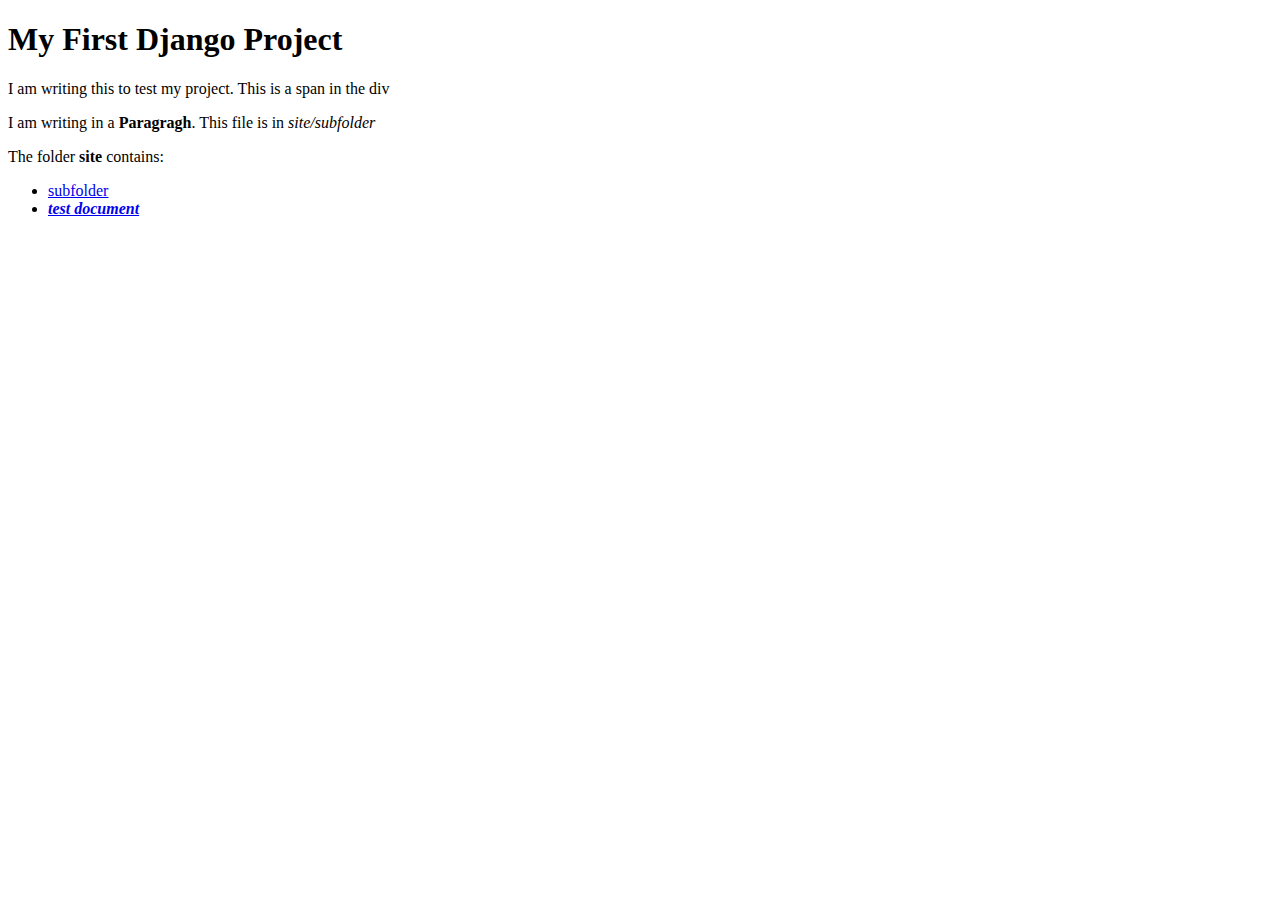
==== site/subfolder/dj4e.htm @ 6238d029 "Some HTML added" ====
<!DOCTYPE html>
<html lang="en">
<head>
    <meta charset="UTF-8">
    <meta http-equiv="X-UA-Compatible" content="IE=edge">
    <meta name="viewport" content="width=device-width, initial-scale=1.0">
    <title>Jane Instructor 066dac </title>
</head>
<body>
    <h1>My First Django Project</h1>

    <div>
        I am writing this to test my project.
        <span>This is a span in the div</span>
        <p>I am writing in a <strong>Paragragh</strong>.
            This file is in <em>site/subfolder</em></p>
        <p>The folder <strong>site</strong> contains:
        <br>
        <ul>
            <li><a href="https://google.com">subfolder</a></li>
            <li><a href="https://www.dj4e.com/assn/dj4e_html.md"><strong><em>test document</em></strong></a></li>
        </ul>
    </p>
    </div>
    
</body>
</html>
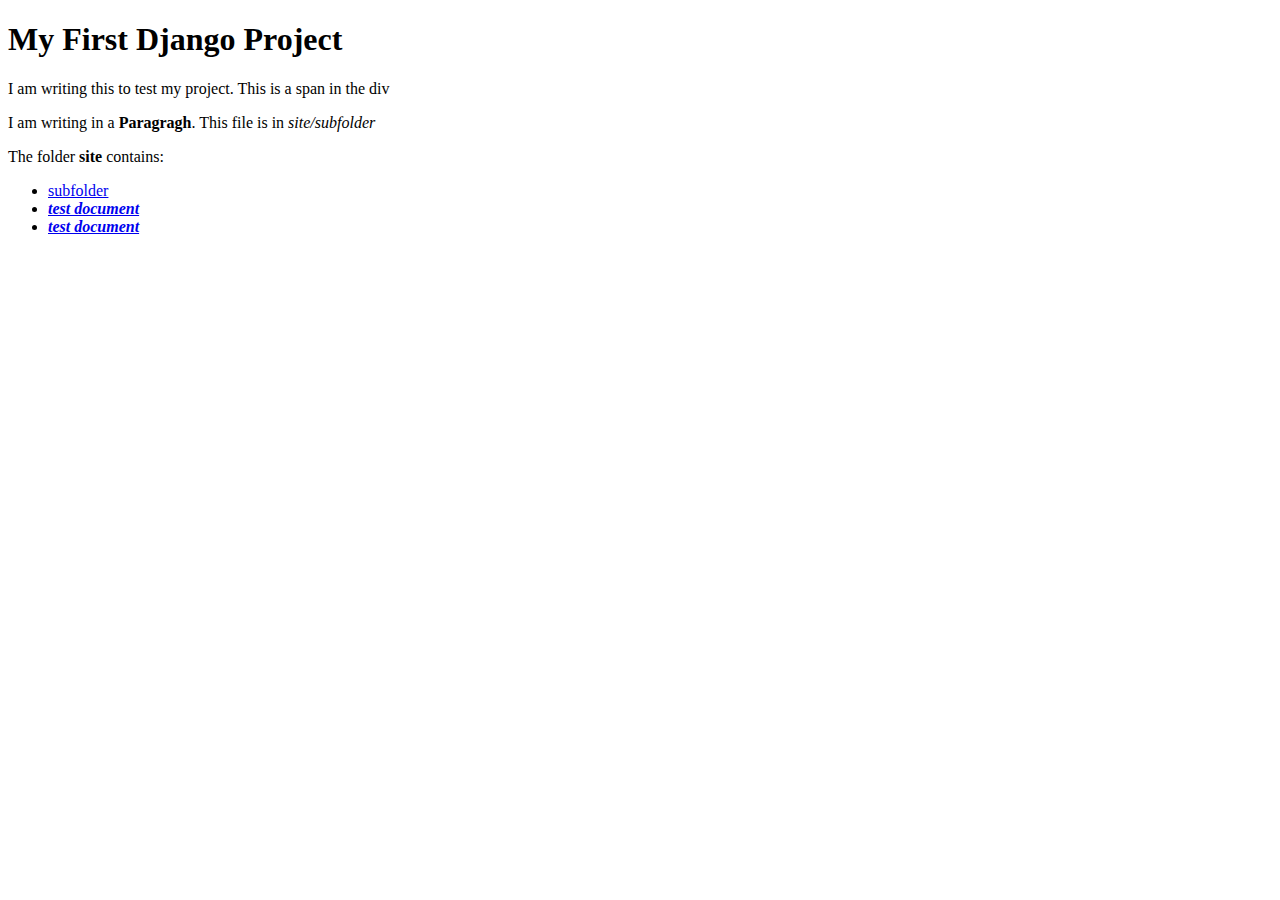
==== commit edf72fc1: "Added fewer tags" ====
--- a/site/subfolder/dj4e.htm
+++ b/site/subfolder/dj4e.htm
@@ -18,7 +18,8 @@
         <br>
         <ul>
             <li><a href="https://google.com">subfolder</a></li>
-            <li><a href="https://www.dj4e.com/assn/dj4e_html.md"><strong><em>test document</em></strong></a></li>
+            <li><a href="https://youtube.com"><strong><em>test document</em></strong></a></li>
+            <li><a href="https://facebook.com"><strong><em>test document</em></strong></a></li>
         </ul>
     </p>
     </div>
